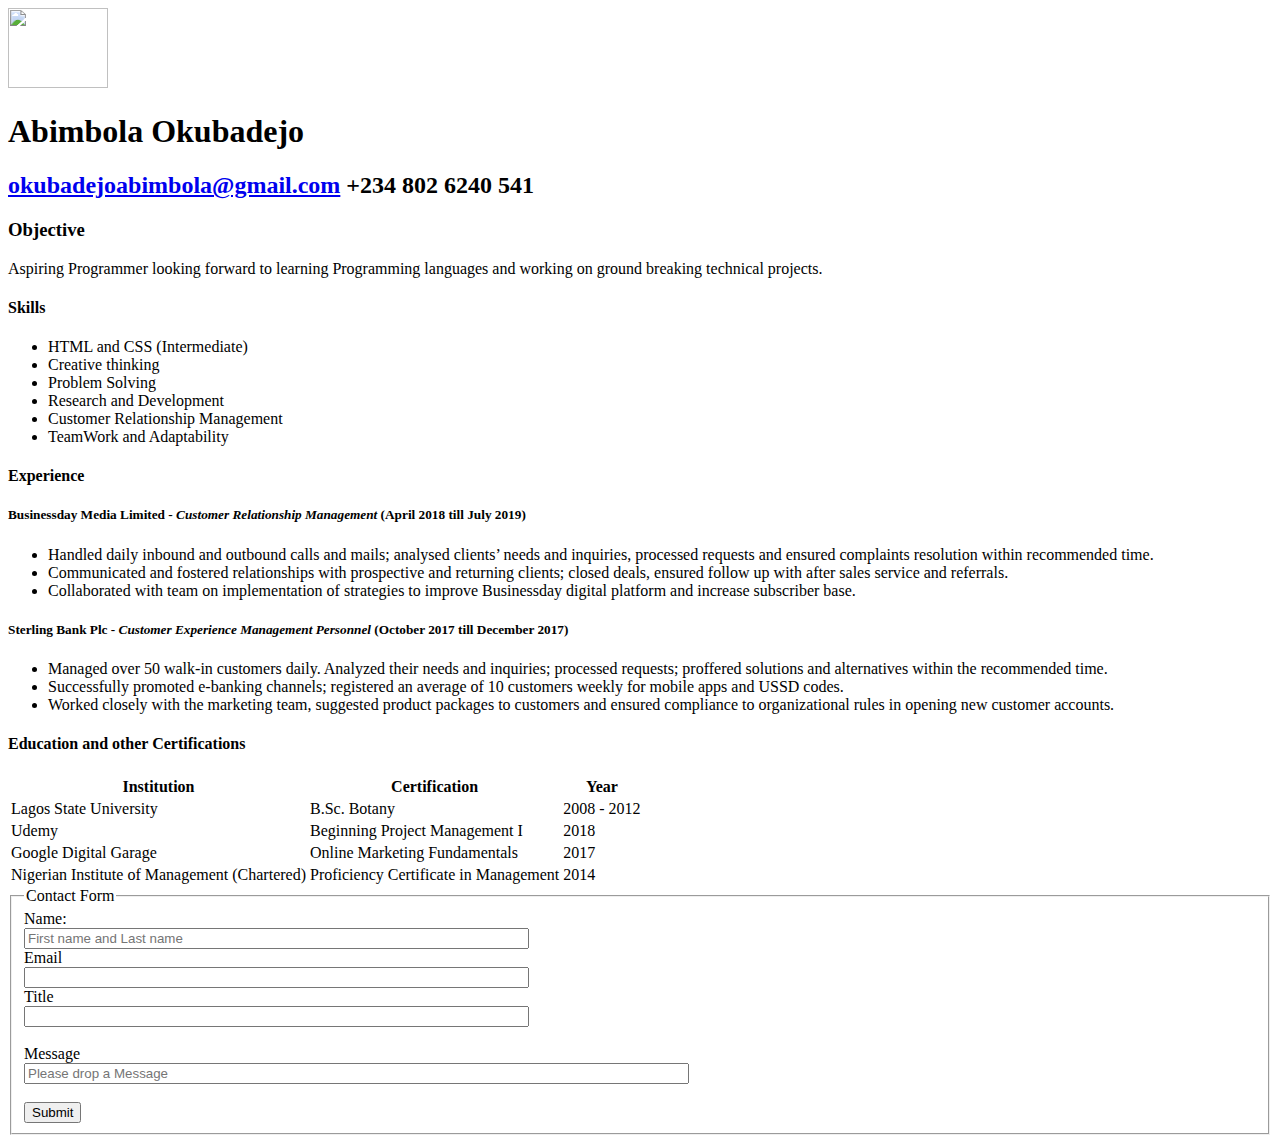
==== docs/index.html @ e85e5c2e "Rename Abimbola.html to index.html" ====
<!DOCTYPE html>
<html>
<head>
	<title> Abimbola's Cv </title>
</head>

<body>
<link rel="stylesheet" type="text/css" href="Abimbola html style.css">

	<div class="container">
	<div class="box-1">
		<img src="https://res.cloudinary.com/bimbolaar/image/upload/v1566576768/Abimbola/IMG_20190614_080422_tjr8ae.jpg" style="width: 100px;height: 80px"> 
	
	<h1> Abimbola Okubadejo</h1>
	<h2><a href="mailto:Okubadejoabimbola@gmail.com?">okubadejoabimbola@gmail.com</a>       +234 802 6240 541 </h2>
</div>
</div>
	<div class="categories">
	<h3> Objective </h3>
		<p> Aspiring Programmer looking forward to learning Programming languages and working on ground breaking technical projects. </p>
		<h4> Skills </h4>
		<!--list of skills-->
		<ul>
		<li> HTML and CSS (Intermediate) </li>
		<li> Creative thinking </li> 
		<li> Problem Solving </li>
		<li> Research and Development </li> 
		<li> Customer Relationship Management</li> 
		<li> TeamWork and Adaptability </li>
	</ul>
		<h4> Experience </h4>
			<h5> Businessday Media Limited - <em>Customer Relationship Management</em> 		(April 2018 till July 2019) </h5>

			<!--list of job description-->
		
			<ul>
				<li> Handled daily inbound and outbound calls and mails; analysed clients’ needs and inquiries, processed requests and ensured complaints resolution within recommended time. </li>
				<li> Communicated and fostered relationships with prospective and returning clients; closed deals, ensured follow up with after sales service and referrals. </li>
				<li> Collaborated with team on implementation of strategies to improve Businessday digital platform and increase subscriber base. </li>
			</ul>
			<h5> Sterling Bank Plc - <em> Customer Experience Management Personnel </em> (October 2017 till December 2017) </h5>
			<!--list of job description-->
			<ul>
				<li> Managed over 50 walk-in customers daily. Analyzed their needs and inquiries; processed requests; proffered solutions and alternatives within the recommended time. </li>
				<li>Successfully promoted e-banking channels; registered an average of 10 customers weekly for mobile apps and USSD codes. </li>
				<li>Worked closely with the marketing team, suggested product packages to customers and ensured compliance to organizational rules in opening new customer accounts. </li>	
			</ul>
		</div>

	<h4> Education and other Certifications </h4>
	<!--table of certifications-->
	<div class="table">
	<table>
			<THEAD>
				<tr>
					<th> Institution </th>
					<th> Certification </th>
					<th> Year </th>
				</tr>
			</THEAD>
			<tbody>
				<tr>
					<td> Lagos State University </td>
					<td> B.Sc. Botany </td>
					<td> 2008 - 2012 </td>
				</tr>
				<tr>
					<td> Udemy </td>
					<td> Beginning Project Management I </td>
					<td> 2018 </td>
				</tr>
				<tr>
					<td> Google Digital Garage </td>
					<td> Online Marketing Fundamentals </td>
					<td> 2017 </td>
				</tr>
				<tr> 
					<td> Nigerian Institute of Management (Chartered) </td>
					<td> Proficiency Certificate in Management </td>
					<td> 2014 </td>
				</tr>
			</tbody>
		</table>
	</div>
	<!--contact form-->
<form>
	<div class="form">
	<form action="process.phd" onsubmit="return validateForm()" method="POST">
		<fieldset>
			<legend>Contact Form</legend>
		<div class="name"> <label> Name:<br>
			<input type="text" name="firstname" minlength="4" size="60%" placeholder="First name and Last name" required="">
		</label>
		<div class="Email">
			<label>Email </label> <br>
			<input type="email" id="email" name="email" size="60%" required="">
		</div>
		<div class="Title">
			<label>Title</label> <br>
			<input type=" text" name="Title" size="60%"required="">
	</div>
		<div class="Message"><br>
			<label>Message</label><br>
		
				<input type=" textarea" name=" Message"minlength="20" placeholder="Please drop a Message" size="80%" required="">
	
			
		</div>

		<div class="Submit"><br>
			<input type="submit" name="Submit" value="Submit">
		</div>
	</fieldset>
</div>
</form>
</body>
</html>
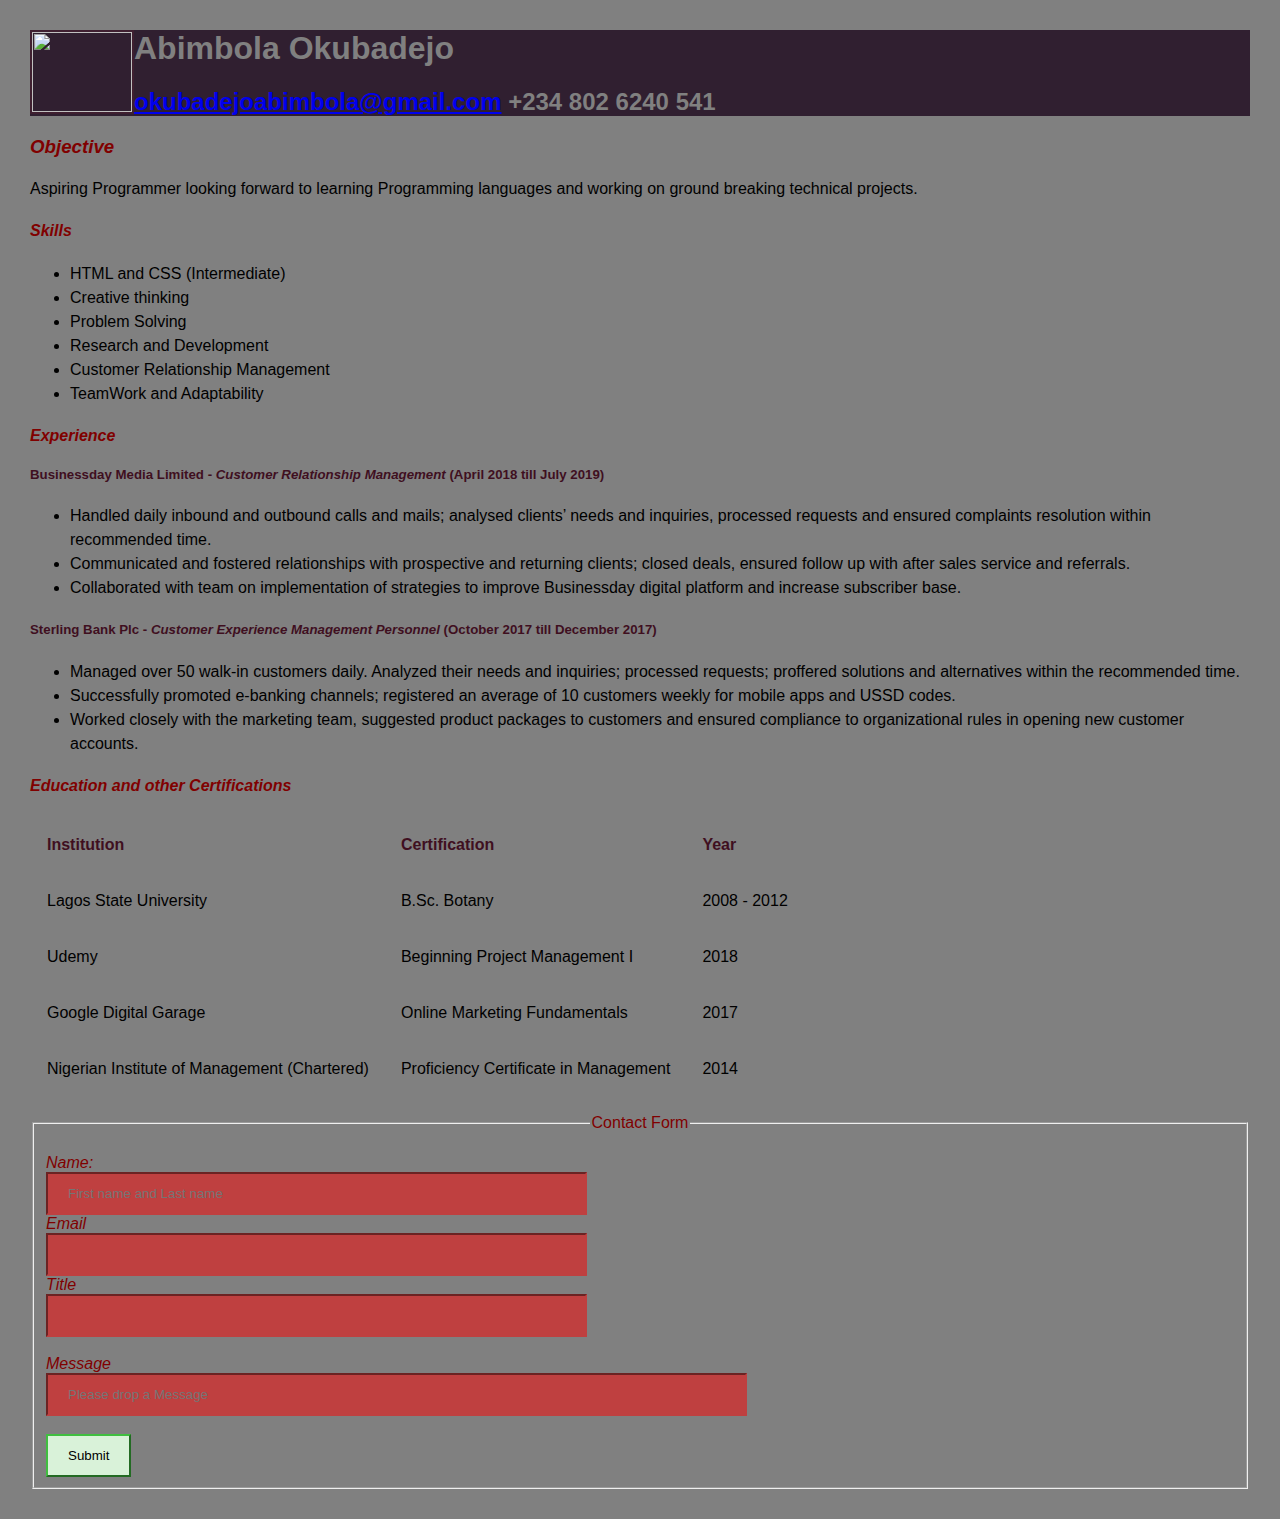
==== commit 6cb99456: "update index.html css link" ====
--- a/docs/index.html
+++ b/docs/index.html
@@ -5,7 +5,7 @@
 </head>
 
 <body>
-<link rel="stylesheet" type="text/css" href="Abimbola html style.css">
+<link rel="stylesheet" type="text/css" href="Abimbola.html.style.css">
 
 	<div class="container">
 	<div class="box-1">
--- a/docs/Abimbola.html.style.css
+++ b/docs/Abimbola.html.style.css
@@ -0,0 +1,82 @@
+
+body{margin:30px;
+	font: normal 16px Arial, Helvetica, sans-serif;
+	background: grey;
+	align-self: center;}
+	.container{width:100%
+				height:100%;
+				margin: auto}
+	 .box-1{background-color:#301f30;
+	 	color: grey;
+		font: normal 16px Arial, Helvetica, sans-serif;
+	 	margin:auto;
+	 	height:100%
+	 	width:100%;}
+	.box-1 img{float: left;
+		margin: 5px 10px
+		width:100%
+		height:100%;
+		border:2px #3f1f30 solid}
+
+	.categories h3,h4 {color:maroon ;font-style: italic}
+				h5{color: #3f0f1f}
+				p, ul{line-height: 1.5em}
+
+	.table thead{color: #3f0f1f; 
+				text-align: left}
+
+			table{table-layout: fixed; 
+				align-items: center;
+			 	line-height: 1.5em}
+			 td{border: 5px  black}
+			 th,td {padding: 15px}
+			 .form legend{font: bold;color:maroon;
+				text-align: center;line-height:50px
+					}
+	
+	.name label{color:maroon ;font-style: italic; 
+				text-align: left}
+			input:valid,
+			input:in-range {
+				background: hsl(120, 50%, 90%);
+				border-color: hsl(120,50%, 50%);
+				padding: 12px 20px
+			}
+			input:invalid,
+			input:out-of-range {
+				background:hsl(0, 50%, 50%);
+				border-color: hsl(0, 50%, 50%);
+			,50%, 50%);
+				padding: 12px 20px}
+	.email	input:valid,
+			input:in-range {
+				background: hsl(120, 50%, 90%);
+				border-color: hsl(120,50%, 50%)
+
+				padding: 12px 20px
+			}
+			input:invalid,
+			input:out-of-range {
+				background:hsl(0, 50%, 50%);
+				border-color: hsl(0, 50%, 50%);
+				padding: 12px 20px}
+
+	.title input:valid,
+			input:in-range {
+				background: hsl(120, 50%, 90%);
+				border-color: hsl(120,50%, 50%);
+				}
+			input:invalid,
+			input:out-of-range {
+				background:hsl(0, 50%, 50%);
+				border-color: hsl(0, 50%, 50%);}
+	.message
+			 input:valid,
+			input:in-range {
+				background: hsl(120, 50%, 90%);
+				border-color: hsl(120,50%, 50%);
+				}
+			input:invalid,
+			input:out-of-range {
+				background:hsl(0, 50%, 50%);
+				border-color: hsl(0, 50%, 50%);}
